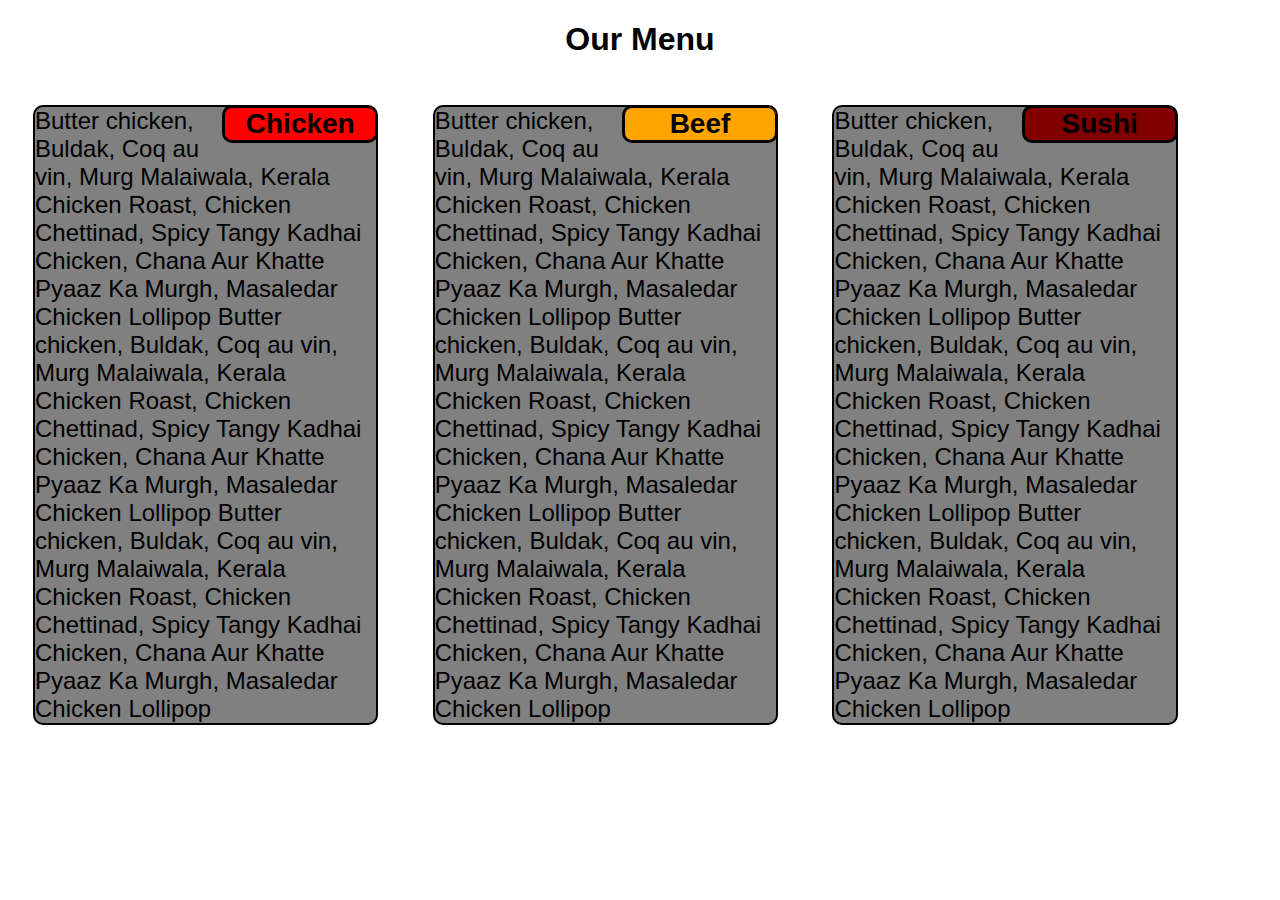
==== module-2/index.html @ ddee9860 "Add files via upload" ====
<!DOCTYPE html>
<html lang="en">
<head>
    <meta charset="UTF-8"/>
    <meta name="viewport" content="width=device-width, initial-scale=1.0"/>
    <link rel="stylesheet" href="css/style1.css"/>
    <title>Module-2 Assignment</title>
</head>
<body>
    <h1 id="Menu">Our Menu</h1>
</body>
<div id="Chicken">
    <h1>Chicken</h1>
    <span>Butter chicken, Buldak, Coq au vin, Murg Malaiwala, Kerala Chicken Roast, Chicken Chettinad, 
        Spicy Tangy Kadhai Chicken, Chana Aur Khatte Pyaaz Ka Murgh, Masaledar Chicken Lollipop Butter chicken, Buldak, Coq au vin, Murg Malaiwala, Kerala Chicken Roast, Chicken Chettinad, 
        Spicy Tangy Kadhai Chicken, Chana Aur Khatte Pyaaz Ka Murgh, Masaledar Chicken Lollipop Butter chicken, Buldak, Coq au vin, Murg Malaiwala, Kerala Chicken Roast, Chicken Chettinad, 
        Spicy Tangy Kadhai Chicken, Chana Aur Khatte Pyaaz Ka Murgh, Masaledar Chicken Lollipop
    </span>
</div>

<div id="Beef">
    <h1 >Beef</h1>
    <span>Butter chicken, Buldak, Coq au vin, Murg Malaiwala, Kerala Chicken Roast, Chicken Chettinad, 
        Spicy Tangy Kadhai Chicken, Chana Aur Khatte Pyaaz Ka Murgh, Masaledar Chicken Lollipop Butter chicken, Buldak, Coq au vin, Murg Malaiwala, Kerala Chicken Roast, Chicken Chettinad, 
        Spicy Tangy Kadhai Chicken, Chana Aur Khatte Pyaaz Ka Murgh, Masaledar Chicken Lollipop Butter chicken, Buldak, Coq au vin, Murg Malaiwala, Kerala Chicken Roast, Chicken Chettinad, 
        Spicy Tangy Kadhai Chicken, Chana Aur Khatte Pyaaz Ka Murgh, Masaledar Chicken Lollipop
    </span>
</div>

<div id="Sushi">
    <h1>Sushi</h1>
    <span>Butter chicken, Buldak, Coq au vin, Murg Malaiwala, Kerala Chicken Roast, Chicken Chettinad, 
        Spicy Tangy Kadhai Chicken, Chana Aur Khatte Pyaaz Ka Murgh, Masaledar Chicken Lollipop Butter chicken, Buldak, Coq au vin, Murg Malaiwala, Kerala Chicken Roast, Chicken Chettinad, 
        Spicy Tangy Kadhai Chicken, Chana Aur Khatte Pyaaz Ka Murgh, Masaledar Chicken Lollipop Butter chicken, Buldak, Coq au vin, Murg Malaiwala, Kerala Chicken Roast, Chicken Chettinad, 
        Spicy Tangy Kadhai Chicken, Chana Aur Khatte Pyaaz Ka Murgh, Masaledar Chicken Lollipop
    </span>
</div>

</html>
---- module-2/css/style1.css ----
#Menu{
    text-align: center;
}
*{
    font-family: sans-serif;
    border-radius: 10px;
}
div{
    background-color: gray;
    border: solid 2px;
    margin: 25px;
    overflow: hidden;
    font-size: 24px;
}
div>h1{
    float: right;
    width: 150px;
    text-align: right;
    widows: 100px;
    border:solid;
    margin-top: -2px;
    margin-right: -2px;
    font-size: 28px;
    text-align: center;
    background-color: coral;
    clear: both;
}
#Chicken h1{
    background-color: red;
}
#Beef h1{
    background-color: orange;
}
#Sushi h1{
    background-color: maroon;
}
/*
In the mobile view (equal to or less than 767px), each section should take up the entire row
*/
@media(max-width: 767px)
{
 div{
     width: 80%;
 }
}

/*
In the desktop view (992px and above) each of the 3 sections should take up equal amount of space on the screen.
As you make the browser window wider or narrower, each section should become wider or narrower
*/
@media(min-width:992px){

    div{
        width: 27%;
        display:inline-block;
    }
}


/*
 In the tablet view (between 768px and 991px, inclusively), the first 2 sections should be in the first row and be of equal size.
 The 3rd section should be in the second row and take up the entire row by itself.
*/
@media(min-width:768px) and (max-width: 991px) {
    #Chicken, #Beef{
        margin:2%;
        width: 45%;
        display: inline-block;
    }
}
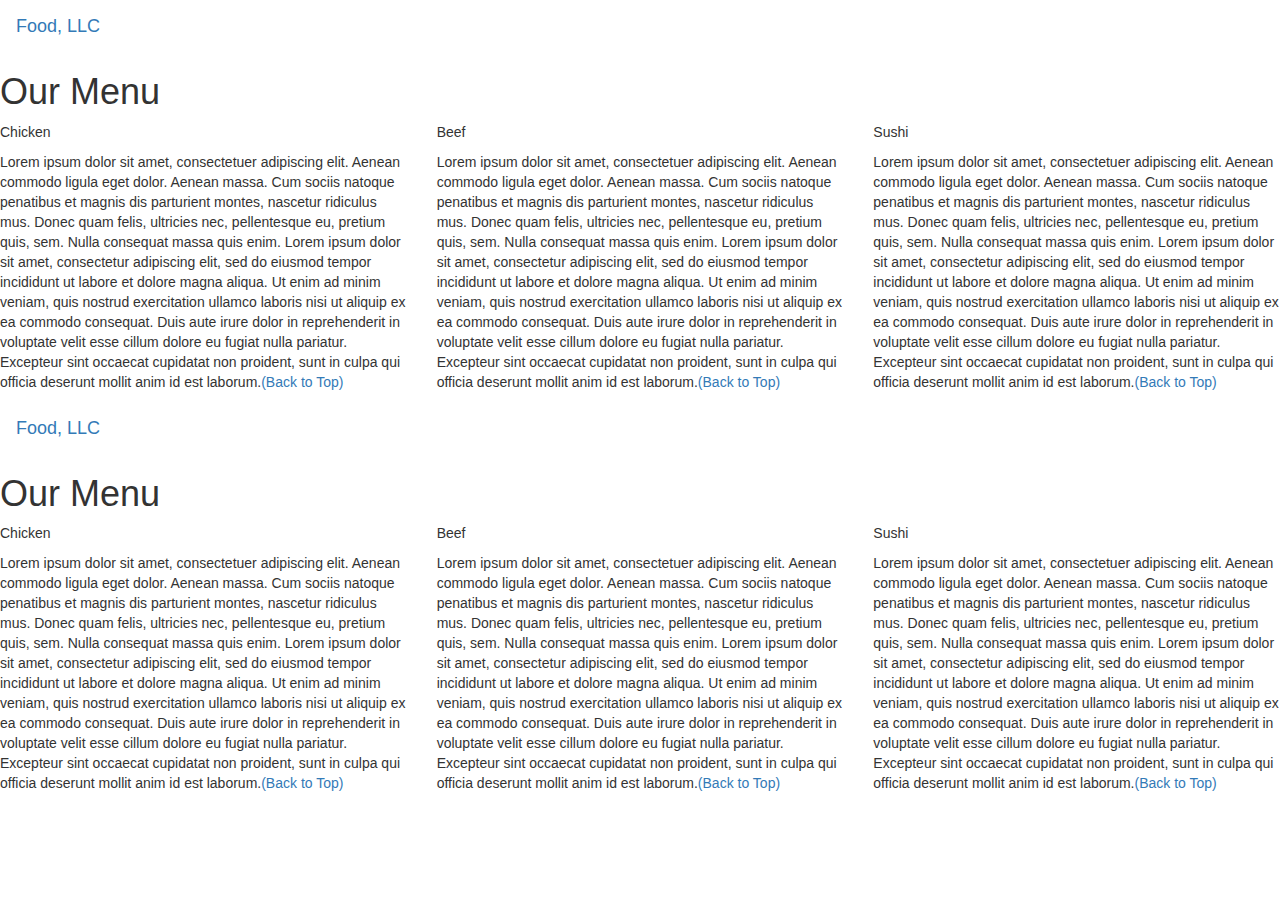
==== commit 02837949: "Update index.html" ====
--- a/module-2/index.html
+++ b/module-2/index.html
@@ -1,39 +1,153 @@
 <!DOCTYPE html>
-<html lang="en">
+<html>
 <head>
-    <meta charset="UTF-8"/>
-    <meta name="viewport" content="width=device-width, initial-scale=1.0"/>
-    <link rel="stylesheet" href="css/style1.css"/>
-    <title>Module-2 Assignment</title>
+
+<title>Module 3</title>
+
+  <meta name="viewport" content="width=device-width, initial-scale=1">
+  <link rel="stylesheet" href="https://maxcdn.bootstrapcdn.com/bootstrap/3.3.7/css/bootstrap.min.css">
+  <script src="https://ajax.googleapis.com/ajax/libs/jquery/3.3.1/jquery.min.js"></script>
+  <script src="https://maxcdn.bootstrapcdn.com/bootstrap/3.3.7/js/bootstrap.min.js"></script>
+
 </head>
+
+<meta name="viewport" content="width=device-width, initial-scale=1">
+<link rel="stylesheet" type="text/css" href="CSS/style1.css">
+
+
+
 <body>
-    <h1 id="Menu">Our Menu</h1>
-</body>
-<div id="Chicken">
-    <h1>Chicken</h1>
-    <span>Butter chicken, Buldak, Coq au vin, Murg Malaiwala, Kerala Chicken Roast, Chicken Chettinad, 
-        Spicy Tangy Kadhai Chicken, Chana Aur Khatte Pyaaz Ka Murgh, Masaledar Chicken Lollipop Butter chicken, Buldak, Coq au vin, Murg Malaiwala, Kerala Chicken Roast, Chicken Chettinad, 
-        Spicy Tangy Kadhai Chicken, Chana Aur Khatte Pyaaz Ka Murgh, Masaledar Chicken Lollipop Butter chicken, Buldak, Coq au vin, Murg Malaiwala, Kerala Chicken Roast, Chicken Chettinad, 
-        Spicy Tangy Kadhai Chicken, Chana Aur Khatte Pyaaz Ka Murgh, Masaledar Chicken Lollipop
-    </span>
+
+
+<nav class="navbar" id="top">
+  <div class="container-fluid">
+
+    <div class="navbar-header">
+      <button type="button" class="navbar-toggle" data-toggle="collapse" data-target="#myNavbar">
+        <span class="icon-bar"></span>
+        <span class="icon-bar"></span>
+        <span class="icon-bar"></span> 
+      </button>
+      <a class="navbar-brand" href="#">Food, LLC</a>
+    </div>
+
+    <div class="collapse" id="myNavbar">
+      <ul class="nav navbar-nav visible-xs">
+        <li><a class="menu-item" href="#">Chicken</a></li>
+        <li><a class="menu-item" href="#">Beef</a></li> 
+        <li><a class="menu-item" href="#">Sushi</a></li> 
+      </ul>
+    </div>
+
+  </div>
+</nav>
+
+<h1 class="main-title">Our Menu</h1>
+
+
+
+<div class="row">
+
+  <div class="col-lg-4 col-md-6 col-sm-12">
+    <div class="content-box">
+      <p class="item-name">Chicken</p>
+      <p>Lorem ipsum dolor sit amet, consectetuer adipiscing elit. Aenean commodo ligula eget dolor. Aenean massa. Cum sociis natoque penatibus et magnis dis parturient montes, nascetur ridiculus mus. Donec quam felis, ultricies nec, pellentesque eu, pretium quis, sem. Nulla consequat massa quis enim. Lorem ipsum dolor sit amet, consectetur adipiscing elit, sed do eiusmod tempor incididunt ut labore et dolore magna aliqua. Ut enim ad minim veniam, quis nostrud exercitation ullamco laboris nisi ut aliquip ex ea commodo consequat. Duis aute irure dolor in reprehenderit in voluptate velit esse cillum dolore eu fugiat nulla pariatur. Excepteur sint occaecat cupidatat non proident, sunt in culpa qui officia deserunt mollit anim id est laborum.<a href="#top">(Back to Top)</a></p>
+    </div>
+  </div>
+
+  <div class="col-lg-4 col-md-6 col-sm-12">
+    <div class="content-box">
+      <p class="item-name">Beef</p>
+      <p>Lorem ipsum dolor sit amet, consectetuer adipiscing elit. Aenean commodo ligula eget dolor. Aenean massa. Cum sociis natoque penatibus et magnis dis parturient montes, nascetur ridiculus mus. Donec quam felis, ultricies nec, pellentesque eu, pretium quis, sem. Nulla consequat massa quis enim. Lorem ipsum dolor sit amet, consectetur adipiscing elit, sed do eiusmod tempor incididunt ut labore et dolore magna aliqua. Ut enim ad minim veniam, quis nostrud exercitation ullamco laboris nisi ut aliquip ex ea commodo consequat. Duis aute irure dolor in reprehenderit in voluptate velit esse cillum dolore eu fugiat nulla pariatur. Excepteur sint occaecat cupidatat non proident, sunt in culpa qui officia deserunt mollit anim id est laborum.<a href="#top">(Back to Top)</a></p>
+    </div>
+  </div>
+
+
+  <div class="col-lg-4 col-md-12 col-sm-12">
+    <div class="content-box">
+      <p class="item-name">Sushi</p>
+      <p>Lorem ipsum dolor sit amet, consectetuer adipiscing elit. Aenean commodo ligula eget dolor. Aenean massa. Cum sociis natoque penatibus et magnis dis parturient montes, nascetur ridiculus mus. Donec quam felis, ultricies nec, pellentesque eu, pretium quis, sem. Nulla consequat massa quis enim. Lorem ipsum dolor sit amet, consectetur adipiscing elit, sed do eiusmod tempor incididunt ut labore et dolore magna aliqua. Ut enim ad minim veniam, quis nostrud exercitation ullamco laboris nisi ut aliquip ex ea commodo consequat. Duis aute irure dolor in reprehenderit in voluptate velit esse cillum dolore eu fugiat nulla pariatur. Excepteur sint occaecat cupidatat non proident, sunt in culpa qui officia deserunt mollit anim id est laborum.<a href="#top">(Back to Top)</a></p>
+    </div>
+  </div>
+
 </div>
 
-<div id="Beef">
-    <h1 >Beef</h1>
-    <span>Butter chicken, Buldak, Coq au vin, Murg Malaiwala, Kerala Chicken Roast, Chicken Chettinad, 
-        Spicy Tangy Kadhai Chicken, Chana Aur Khatte Pyaaz Ka Murgh, Masaledar Chicken Lollipop Butter chicken, Buldak, Coq au vin, Murg Malaiwala, Kerala Chicken Roast, Chicken Chettinad, 
-        Spicy Tangy Kadhai Chicken, Chana Aur Khatte Pyaaz Ka Murgh, Masaledar Chicken Lollipop Butter chicken, Buldak, Coq au vin, Murg Malaiwala, Kerala Chicken Roast, Chicken Chettinad, 
-        Spicy Tangy Kadhai Chicken, Chana Aur Khatte Pyaaz Ka Murgh, Masaledar Chicken Lollipop
-    </span>
+
+</body>
+</html><!DOCTYPE html>
+<html>
+<head>
+
+<title>Module 3</title>
+
+  <meta name="viewport" content="width=device-width, initial-scale=1">
+  <link rel="stylesheet" href="https://maxcdn.bootstrapcdn.com/bootstrap/3.3.7/css/bootstrap.min.css">
+  <script src="https://ajax.googleapis.com/ajax/libs/jquery/3.3.1/jquery.min.js"></script>
+  <script src="https://maxcdn.bootstrapcdn.com/bootstrap/3.3.7/js/bootstrap.min.js"></script>
+
+</head>
+
+<meta name="viewport" content="width=device-width, initial-scale=1">
+<link rel="stylesheet" type="text/css" href="CSS/style1.css">
+
+
+
+<body>
+
+
+<nav class="navbar" id="top">
+  <div class="container-fluid">
+
+    <div class="navbar-header">
+      <button type="button" class="navbar-toggle" data-toggle="collapse" data-target="#myNavbar">
+        <span class="icon-bar"></span>
+        <span class="icon-bar"></span>
+        <span class="icon-bar"></span> 
+      </button>
+      <a class="navbar-brand" href="#">Food, LLC</a>
+    </div>
+
+    <div class="collapse" id="myNavbar">
+      <ul class="nav navbar-nav visible-xs">
+        <li><a class="menu-item" href="#">Chicken</a></li>
+        <li><a class="menu-item" href="#">Beef</a></li> 
+        <li><a class="menu-item" href="#">Sushi</a></li> 
+      </ul>
+    </div>
+
+  </div>
+</nav>
+
+<h1 class="main-title">Our Menu</h1>
+
+
+
+<div class="row">
+
+  <div class="col-lg-4 col-md-6 col-sm-12">
+    <div class="content-box">
+      <p class="item-name">Chicken</p>
+      <p>Lorem ipsum dolor sit amet, consectetuer adipiscing elit. Aenean commodo ligula eget dolor. Aenean massa. Cum sociis natoque penatibus et magnis dis parturient montes, nascetur ridiculus mus. Donec quam felis, ultricies nec, pellentesque eu, pretium quis, sem. Nulla consequat massa quis enim. Lorem ipsum dolor sit amet, consectetur adipiscing elit, sed do eiusmod tempor incididunt ut labore et dolore magna aliqua. Ut enim ad minim veniam, quis nostrud exercitation ullamco laboris nisi ut aliquip ex ea commodo consequat. Duis aute irure dolor in reprehenderit in voluptate velit esse cillum dolore eu fugiat nulla pariatur. Excepteur sint occaecat cupidatat non proident, sunt in culpa qui officia deserunt mollit anim id est laborum.<a href="#top">(Back to Top)</a></p>
+    </div>
+  </div>
+
+  <div class="col-lg-4 col-md-6 col-sm-12">
+    <div class="content-box">
+      <p class="item-name">Beef</p>
+      <p>Lorem ipsum dolor sit amet, consectetuer adipiscing elit. Aenean commodo ligula eget dolor. Aenean massa. Cum sociis natoque penatibus et magnis dis parturient montes, nascetur ridiculus mus. Donec quam felis, ultricies nec, pellentesque eu, pretium quis, sem. Nulla consequat massa quis enim. Lorem ipsum dolor sit amet, consectetur adipiscing elit, sed do eiusmod tempor incididunt ut labore et dolore magna aliqua. Ut enim ad minim veniam, quis nostrud exercitation ullamco laboris nisi ut aliquip ex ea commodo consequat. Duis aute irure dolor in reprehenderit in voluptate velit esse cillum dolore eu fugiat nulla pariatur. Excepteur sint occaecat cupidatat non proident, sunt in culpa qui officia deserunt mollit anim id est laborum.<a href="#top">(Back to Top)</a></p>
+    </div>
+  </div>
+
+
+  <div class="col-lg-4 col-md-12 col-sm-12">
+    <div class="content-box">
+      <p class="item-name">Sushi</p>
+      <p>Lorem ipsum dolor sit amet, consectetuer adipiscing elit. Aenean commodo ligula eget dolor. Aenean massa. Cum sociis natoque penatibus et magnis dis parturient montes, nascetur ridiculus mus. Donec quam felis, ultricies nec, pellentesque eu, pretium quis, sem. Nulla consequat massa quis enim. Lorem ipsum dolor sit amet, consectetur adipiscing elit, sed do eiusmod tempor incididunt ut labore et dolore magna aliqua. Ut enim ad minim veniam, quis nostrud exercitation ullamco laboris nisi ut aliquip ex ea commodo consequat. Duis aute irure dolor in reprehenderit in voluptate velit esse cillum dolore eu fugiat nulla pariatur. Excepteur sint occaecat cupidatat non proident, sunt in culpa qui officia deserunt mollit anim id est laborum.<a href="#top">(Back to Top)</a></p>
+    </div>
+  </div>
+
 </div>
 
-<div id="Sushi">
-    <h1>Sushi</h1>
-    <span>Butter chicken, Buldak, Coq au vin, Murg Malaiwala, Kerala Chicken Roast, Chicken Chettinad, 
-        Spicy Tangy Kadhai Chicken, Chana Aur Khatte Pyaaz Ka Murgh, Masaledar Chicken Lollipop Butter chicken, Buldak, Coq au vin, Murg Malaiwala, Kerala Chicken Roast, Chicken Chettinad, 
-        Spicy Tangy Kadhai Chicken, Chana Aur Khatte Pyaaz Ka Murgh, Masaledar Chicken Lollipop Butter chicken, Buldak, Coq au vin, Murg Malaiwala, Kerala Chicken Roast, Chicken Chettinad, 
-        Spicy Tangy Kadhai Chicken, Chana Aur Khatte Pyaaz Ka Murgh, Masaledar Chicken Lollipop
-    </span>
-</div>
 
-</html>+</body>
+</html>
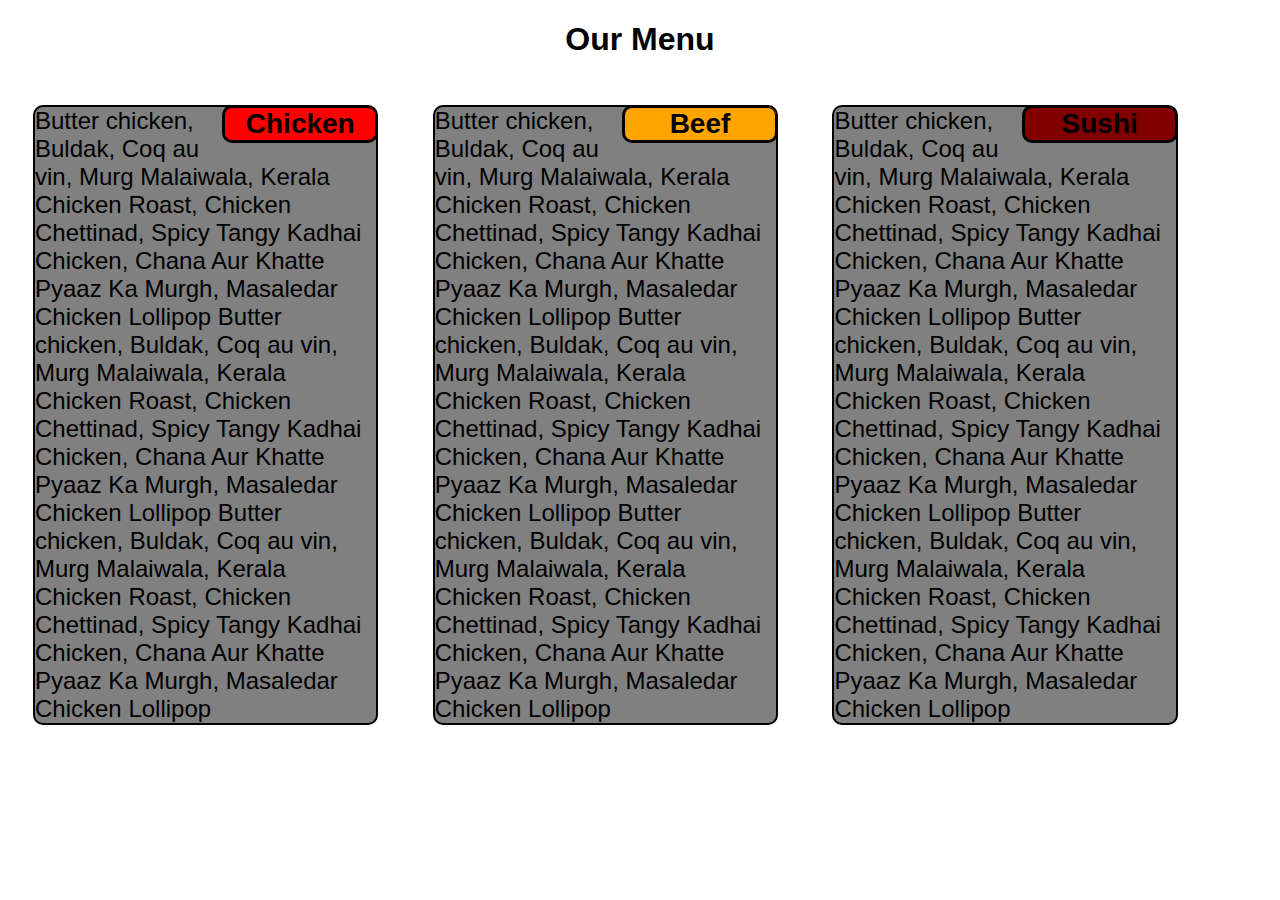
==== commit b9fdc8c9: "Add files via upload" ====
--- a/module-2/index.html
+++ b/module-2/index.html
@@ -1,153 +1,39 @@
 <!DOCTYPE html>
-<html>
+<html lang="en">
 <head>
-
-<title>Module 3</title>
-
-  <meta name="viewport" content="width=device-width, initial-scale=1">
-  <link rel="stylesheet" href="https://maxcdn.bootstrapcdn.com/bootstrap/3.3.7/css/bootstrap.min.css">
-  <script src="https://ajax.googleapis.com/ajax/libs/jquery/3.3.1/jquery.min.js"></script>
-  <script src="https://maxcdn.bootstrapcdn.com/bootstrap/3.3.7/js/bootstrap.min.js"></script>
-
+    <meta charset="UTF-8"/>
+    <meta name="viewport" content="width=device-width, initial-scale=1.0"/>
+    <link rel="stylesheet" href="css/style1.css"/>
+    <title>Module-2 Assignment</title>
 </head>
-
-<meta name="viewport" content="width=device-width, initial-scale=1">
-<link rel="stylesheet" type="text/css" href="CSS/style1.css">
-
-
-
 <body>
-
-
-<nav class="navbar" id="top">
-  <div class="container-fluid">
-
-    <div class="navbar-header">
-      <button type="button" class="navbar-toggle" data-toggle="collapse" data-target="#myNavbar">
-        <span class="icon-bar"></span>
-        <span class="icon-bar"></span>
-        <span class="icon-bar"></span> 
-      </button>
-      <a class="navbar-brand" href="#">Food, LLC</a>
-    </div>
-
-    <div class="collapse" id="myNavbar">
-      <ul class="nav navbar-nav visible-xs">
-        <li><a class="menu-item" href="#">Chicken</a></li>
-        <li><a class="menu-item" href="#">Beef</a></li> 
-        <li><a class="menu-item" href="#">Sushi</a></li> 
-      </ul>
-    </div>
-
-  </div>
-</nav>
-
-<h1 class="main-title">Our Menu</h1>
-
-
-
-<div class="row">
-
-  <div class="col-lg-4 col-md-6 col-sm-12">
-    <div class="content-box">
-      <p class="item-name">Chicken</p>
-      <p>Lorem ipsum dolor sit amet, consectetuer adipiscing elit. Aenean commodo ligula eget dolor. Aenean massa. Cum sociis natoque penatibus et magnis dis parturient montes, nascetur ridiculus mus. Donec quam felis, ultricies nec, pellentesque eu, pretium quis, sem. Nulla consequat massa quis enim. Lorem ipsum dolor sit amet, consectetur adipiscing elit, sed do eiusmod tempor incididunt ut labore et dolore magna aliqua. Ut enim ad minim veniam, quis nostrud exercitation ullamco laboris nisi ut aliquip ex ea commodo consequat. Duis aute irure dolor in reprehenderit in voluptate velit esse cillum dolore eu fugiat nulla pariatur. Excepteur sint occaecat cupidatat non proident, sunt in culpa qui officia deserunt mollit anim id est laborum.<a href="#top">(Back to Top)</a></p>
-    </div>
-  </div>
-
-  <div class="col-lg-4 col-md-6 col-sm-12">
-    <div class="content-box">
-      <p class="item-name">Beef</p>
-      <p>Lorem ipsum dolor sit amet, consectetuer adipiscing elit. Aenean commodo ligula eget dolor. Aenean massa. Cum sociis natoque penatibus et magnis dis parturient montes, nascetur ridiculus mus. Donec quam felis, ultricies nec, pellentesque eu, pretium quis, sem. Nulla consequat massa quis enim. Lorem ipsum dolor sit amet, consectetur adipiscing elit, sed do eiusmod tempor incididunt ut labore et dolore magna aliqua. Ut enim ad minim veniam, quis nostrud exercitation ullamco laboris nisi ut aliquip ex ea commodo consequat. Duis aute irure dolor in reprehenderit in voluptate velit esse cillum dolore eu fugiat nulla pariatur. Excepteur sint occaecat cupidatat non proident, sunt in culpa qui officia deserunt mollit anim id est laborum.<a href="#top">(Back to Top)</a></p>
-    </div>
-  </div>
-
-
-  <div class="col-lg-4 col-md-12 col-sm-12">
-    <div class="content-box">
-      <p class="item-name">Sushi</p>
-      <p>Lorem ipsum dolor sit amet, consectetuer adipiscing elit. Aenean commodo ligula eget dolor. Aenean massa. Cum sociis natoque penatibus et magnis dis parturient montes, nascetur ridiculus mus. Donec quam felis, ultricies nec, pellentesque eu, pretium quis, sem. Nulla consequat massa quis enim. Lorem ipsum dolor sit amet, consectetur adipiscing elit, sed do eiusmod tempor incididunt ut labore et dolore magna aliqua. Ut enim ad minim veniam, quis nostrud exercitation ullamco laboris nisi ut aliquip ex ea commodo consequat. Duis aute irure dolor in reprehenderit in voluptate velit esse cillum dolore eu fugiat nulla pariatur. Excepteur sint occaecat cupidatat non proident, sunt in culpa qui officia deserunt mollit anim id est laborum.<a href="#top">(Back to Top)</a></p>
-    </div>
-  </div>
-
+    <h1 id="Menu">Our Menu</h1>
+</body>
+<div id="Chicken">
+    <h1>Chicken</h1>
+    <span>Butter chicken, Buldak, Coq au vin, Murg Malaiwala, Kerala Chicken Roast, Chicken Chettinad, 
+        Spicy Tangy Kadhai Chicken, Chana Aur Khatte Pyaaz Ka Murgh, Masaledar Chicken Lollipop Butter chicken, Buldak, Coq au vin, Murg Malaiwala, Kerala Chicken Roast, Chicken Chettinad, 
+        Spicy Tangy Kadhai Chicken, Chana Aur Khatte Pyaaz Ka Murgh, Masaledar Chicken Lollipop Butter chicken, Buldak, Coq au vin, Murg Malaiwala, Kerala Chicken Roast, Chicken Chettinad, 
+        Spicy Tangy Kadhai Chicken, Chana Aur Khatte Pyaaz Ka Murgh, Masaledar Chicken Lollipop
+    </span>
 </div>
 
-
-</body>
-</html><!DOCTYPE html>
-<html>
-<head>
-
-<title>Module 3</title>
-
-  <meta name="viewport" content="width=device-width, initial-scale=1">
-  <link rel="stylesheet" href="https://maxcdn.bootstrapcdn.com/bootstrap/3.3.7/css/bootstrap.min.css">
-  <script src="https://ajax.googleapis.com/ajax/libs/jquery/3.3.1/jquery.min.js"></script>
-  <script src="https://maxcdn.bootstrapcdn.com/bootstrap/3.3.7/js/bootstrap.min.js"></script>
-
-</head>
-
-<meta name="viewport" content="width=device-width, initial-scale=1">
-<link rel="stylesheet" type="text/css" href="CSS/style1.css">
-
-
-
-<body>
-
-
-<nav class="navbar" id="top">
-  <div class="container-fluid">
-
-    <div class="navbar-header">
-      <button type="button" class="navbar-toggle" data-toggle="collapse" data-target="#myNavbar">
-        <span class="icon-bar"></span>
-        <span class="icon-bar"></span>
-        <span class="icon-bar"></span> 
-      </button>
-      <a class="navbar-brand" href="#">Food, LLC</a>
-    </div>
-
-    <div class="collapse" id="myNavbar">
-      <ul class="nav navbar-nav visible-xs">
-        <li><a class="menu-item" href="#">Chicken</a></li>
-        <li><a class="menu-item" href="#">Beef</a></li> 
-        <li><a class="menu-item" href="#">Sushi</a></li> 
-      </ul>
-    </div>
-
-  </div>
-</nav>
-
-<h1 class="main-title">Our Menu</h1>
-
-
-
-<div class="row">
-
-  <div class="col-lg-4 col-md-6 col-sm-12">
-    <div class="content-box">
-      <p class="item-name">Chicken</p>
-      <p>Lorem ipsum dolor sit amet, consectetuer adipiscing elit. Aenean commodo ligula eget dolor. Aenean massa. Cum sociis natoque penatibus et magnis dis parturient montes, nascetur ridiculus mus. Donec quam felis, ultricies nec, pellentesque eu, pretium quis, sem. Nulla consequat massa quis enim. Lorem ipsum dolor sit amet, consectetur adipiscing elit, sed do eiusmod tempor incididunt ut labore et dolore magna aliqua. Ut enim ad minim veniam, quis nostrud exercitation ullamco laboris nisi ut aliquip ex ea commodo consequat. Duis aute irure dolor in reprehenderit in voluptate velit esse cillum dolore eu fugiat nulla pariatur. Excepteur sint occaecat cupidatat non proident, sunt in culpa qui officia deserunt mollit anim id est laborum.<a href="#top">(Back to Top)</a></p>
-    </div>
-  </div>
-
-  <div class="col-lg-4 col-md-6 col-sm-12">
-    <div class="content-box">
-      <p class="item-name">Beef</p>
-      <p>Lorem ipsum dolor sit amet, consectetuer adipiscing elit. Aenean commodo ligula eget dolor. Aenean massa. Cum sociis natoque penatibus et magnis dis parturient montes, nascetur ridiculus mus. Donec quam felis, ultricies nec, pellentesque eu, pretium quis, sem. Nulla consequat massa quis enim. Lorem ipsum dolor sit amet, consectetur adipiscing elit, sed do eiusmod tempor incididunt ut labore et dolore magna aliqua. Ut enim ad minim veniam, quis nostrud exercitation ullamco laboris nisi ut aliquip ex ea commodo consequat. Duis aute irure dolor in reprehenderit in voluptate velit esse cillum dolore eu fugiat nulla pariatur. Excepteur sint occaecat cupidatat non proident, sunt in culpa qui officia deserunt mollit anim id est laborum.<a href="#top">(Back to Top)</a></p>
-    </div>
-  </div>
-
-
-  <div class="col-lg-4 col-md-12 col-sm-12">
-    <div class="content-box">
-      <p class="item-name">Sushi</p>
-      <p>Lorem ipsum dolor sit amet, consectetuer adipiscing elit. Aenean commodo ligula eget dolor. Aenean massa. Cum sociis natoque penatibus et magnis dis parturient montes, nascetur ridiculus mus. Donec quam felis, ultricies nec, pellentesque eu, pretium quis, sem. Nulla consequat massa quis enim. Lorem ipsum dolor sit amet, consectetur adipiscing elit, sed do eiusmod tempor incididunt ut labore et dolore magna aliqua. Ut enim ad minim veniam, quis nostrud exercitation ullamco laboris nisi ut aliquip ex ea commodo consequat. Duis aute irure dolor in reprehenderit in voluptate velit esse cillum dolore eu fugiat nulla pariatur. Excepteur sint occaecat cupidatat non proident, sunt in culpa qui officia deserunt mollit anim id est laborum.<a href="#top">(Back to Top)</a></p>
-    </div>
-  </div>
-
+<div id="Beef">
+    <h1 >Beef</h1>
+    <span>Butter chicken, Buldak, Coq au vin, Murg Malaiwala, Kerala Chicken Roast, Chicken Chettinad, 
+        Spicy Tangy Kadhai Chicken, Chana Aur Khatte Pyaaz Ka Murgh, Masaledar Chicken Lollipop Butter chicken, Buldak, Coq au vin, Murg Malaiwala, Kerala Chicken Roast, Chicken Chettinad, 
+        Spicy Tangy Kadhai Chicken, Chana Aur Khatte Pyaaz Ka Murgh, Masaledar Chicken Lollipop Butter chicken, Buldak, Coq au vin, Murg Malaiwala, Kerala Chicken Roast, Chicken Chettinad, 
+        Spicy Tangy Kadhai Chicken, Chana Aur Khatte Pyaaz Ka Murgh, Masaledar Chicken Lollipop
+    </span>
 </div>
 
+<div id="Sushi">
+    <h1>Sushi</h1>
+    <span>Butter chicken, Buldak, Coq au vin, Murg Malaiwala, Kerala Chicken Roast, Chicken Chettinad, 
+        Spicy Tangy Kadhai Chicken, Chana Aur Khatte Pyaaz Ka Murgh, Masaledar Chicken Lollipop Butter chicken, Buldak, Coq au vin, Murg Malaiwala, Kerala Chicken Roast, Chicken Chettinad, 
+        Spicy Tangy Kadhai Chicken, Chana Aur Khatte Pyaaz Ka Murgh, Masaledar Chicken Lollipop Butter chicken, Buldak, Coq au vin, Murg Malaiwala, Kerala Chicken Roast, Chicken Chettinad, 
+        Spicy Tangy Kadhai Chicken, Chana Aur Khatte Pyaaz Ka Murgh, Masaledar Chicken Lollipop
+    </span>
+</div>
 
-</body>
-</html>
+</html>--- a/module-2/css/style1.css
+++ b/module-2/css/style1.css
@@ -0,0 +1,70 @@
+#Menu{
+    text-align: center;
+}
+*{
+    font-family: sans-serif;
+    border-radius: 10px;
+}
+div{
+    background-color: gray;
+    border: solid 2px;
+    margin: 25px;
+    overflow: hidden;
+    font-size: 24px;
+}
+div>h1{
+    float: right;
+    width: 150px;
+    text-align: right;
+    widows: 100px;
+    border:solid;
+    margin-top: -2px;
+    margin-right: -2px;
+    font-size: 28px;
+    text-align: center;
+    background-color: coral;
+    clear: both;
+}
+#Chicken h1{
+    background-color: red;
+}
+#Beef h1{
+    background-color: orange;
+}
+#Sushi h1{
+    background-color: maroon;
+}
+/*
+In the mobile view (equal to or less than 767px), each section should take up the entire row
+*/
+@media(max-width: 767px)
+{
+ div{
+     width: 80%;
+ }
+}
+
+/*
+In the desktop view (992px and above) each of the 3 sections should take up equal amount of space on the screen.
+As you make the browser window wider or narrower, each section should become wider or narrower
+*/
+@media(min-width:992px){
+
+    div{
+        width: 27%;
+        display:inline-block;
+    }
+}
+
+
+/*
+ In the tablet view (between 768px and 991px, inclusively), the first 2 sections should be in the first row and be of equal size.
+ The 3rd section should be in the second row and take up the entire row by itself.
+*/
+@media(min-width:768px) and (max-width: 991px) {
+    #Chicken, #Beef{
+        margin:2%;
+        width: 45%;
+        display: inline-block;
+    }
+}
